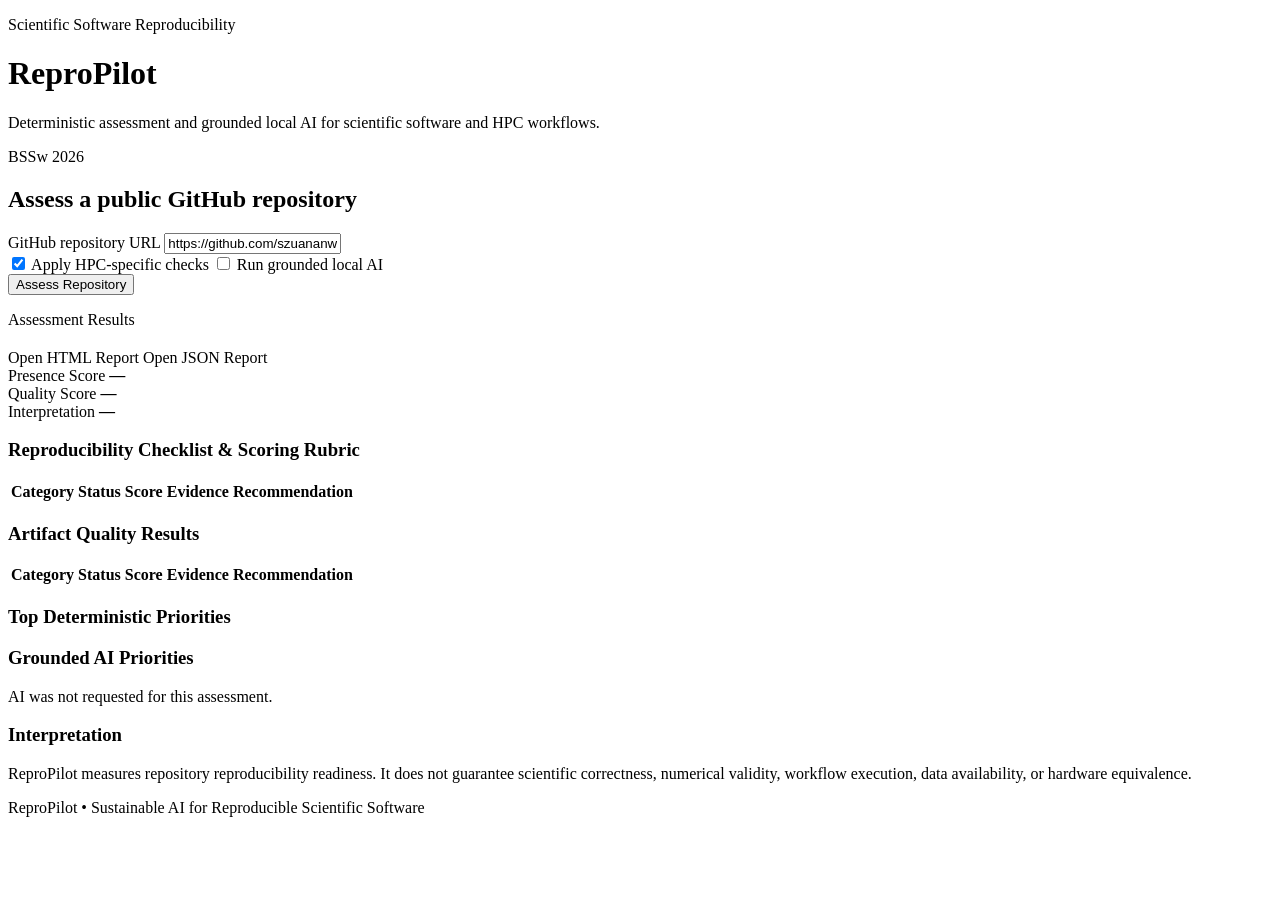
==== webapp/frontend/index.html @ f2b5c86c "Add interactive ReproPilot web dashboard" ====
<!doctype html>
<html lang="en">
<head>
  <meta charset="utf-8" />
  <meta name="viewport" content="width=device-width, initial-scale=1" />
  <title>ReproPilot</title>
  <link rel="stylesheet" href="/static/styles.css" />
</head>
<body>
  <header class="hero">
    <div class="hero-inner">
      <div>
        <p class="eyebrow">Scientific Software Reproducibility</p>
        <h1>ReproPilot</h1>
        <p class="subtitle">
          Deterministic assessment and grounded local AI for scientific software and HPC workflows.
        </p>
      </div>
      <div class="badge">BSSw 2026</div>
    </div>
  </header>

  <main class="container">
    <section class="panel">
      <h2>Assess a public GitHub repository</h2>
      <form id="assessment-form">
        <label for="repository-url">GitHub repository URL</label>
        <input
          id="repository-url"
          name="repository-url"
          type="url"
          value="https://github.com/szuananwar/ai-assisted-reproducibility-bssw"
          placeholder="https://github.com/owner/repository"
          required
        />

        <div class="options">
          <label class="check-row">
            <input id="hpc-applicable" type="checkbox" checked />
            Apply HPC-specific checks
          </label>
          <label class="check-row">
            <input id="use-ai" type="checkbox" />
            Run grounded local AI
          </label>
        </div>

        <button id="submit-button" type="submit">Assess Repository</button>
      </form>

      <div id="status" class="status" aria-live="polite"></div>
    </section>

    <section id="results" class="hidden">
      <div class="results-header">
        <div>
          <p class="eyebrow">Assessment Results</p>
          <h2 id="repository-name"></h2>
          <p><a id="repository-link" target="_blank" rel="noreferrer"></a></p>
        </div>
        <div class="download-actions">
          <a id="html-report" class="secondary-button" target="_blank">Open HTML Report</a>
          <a id="json-report" class="secondary-button" target="_blank">Open JSON Report</a>
        </div>
      </div>

      <div class="score-grid">
        <article class="score-card">
          <span>Presence Score</span>
          <strong id="presence-score">—</strong>
          <div class="meter"><div id="presence-meter"></div></div>
        </article>
        <article class="score-card">
          <span>Quality Score</span>
          <strong id="quality-score">—</strong>
          <div class="meter"><div id="quality-meter"></div></div>
        </article>
        <article class="score-card">
          <span>Interpretation</span>
          <strong id="quality-band">—</strong>
        </article>
      </div>

      <section class="panel">
        <h3>Reproducibility Checklist & Scoring Rubric</h3>
        <div class="table-wrap">
          <table id="presence-table">
            <thead>
              <tr>
                <th>Category</th>
                <th>Status</th>
                <th>Score</th>
                <th>Evidence</th>
                <th>Recommendation</th>
              </tr>
            </thead>
            <tbody></tbody>
          </table>
        </div>
      </section>

      <section class="panel">
        <h3>Artifact Quality Results</h3>
        <div id="quality-bars" class="bar-list"></div>
        <div class="table-wrap">
          <table id="quality-table">
            <thead>
              <tr>
                <th>Category</th>
                <th>Status</th>
                <th>Score</th>
                <th>Evidence</th>
                <th>Recommendation</th>
              </tr>
            </thead>
            <tbody></tbody>
          </table>
        </div>
      </section>

      <div class="two-column">
        <section class="panel">
          <h3>Top Deterministic Priorities</h3>
          <div id="deterministic-priorities"></div>
        </section>

        <section class="panel">
          <h3>Grounded AI Priorities</h3>
          <div id="ai-priorities">
            <p class="muted">AI was not requested for this assessment.</p>
          </div>
        </section>
      </div>

      <section class="panel note">
        <h3>Interpretation</h3>
        <p>
          ReproPilot measures repository reproducibility readiness. It does not guarantee
          scientific correctness, numerical validity, workflow execution, data availability,
          or hardware equivalence.
        </p>
      </section>
    </section>
  </main>

  <footer>
    <p>ReproPilot • Sustainable AI for Reproducible Scientific Software</p>
  </footer>

  <script src="/static/app.js"></script>
</body>
</html>
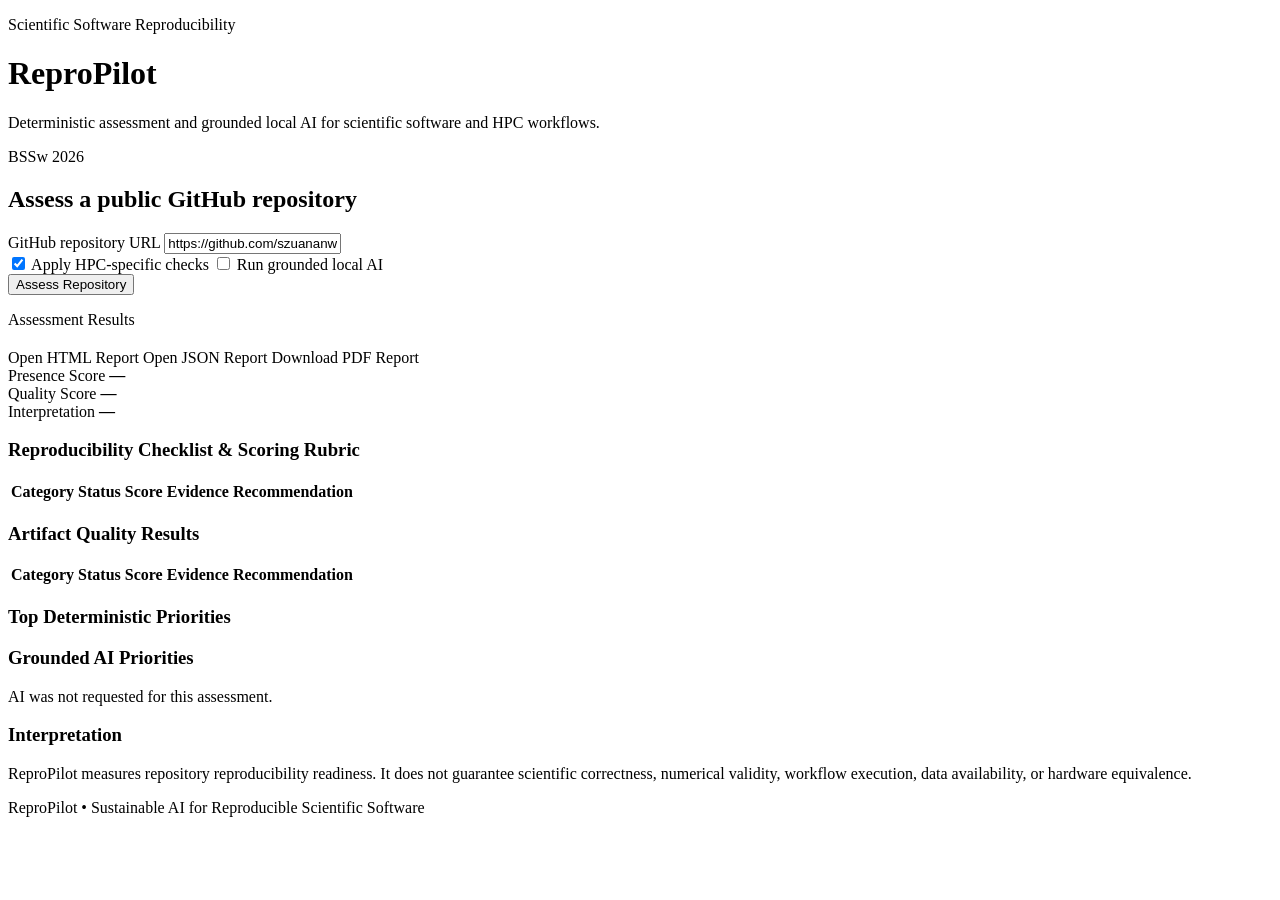
==== commit 7d19c982: "Add PDF reports and Docker Compose deployment" ====
--- a/webapp/frontend/index.html
+++ b/webapp/frontend/index.html
@@ -25,14 +25,9 @@
       <h2>Assess a public GitHub repository</h2>
       <form id="assessment-form">
         <label for="repository-url">GitHub repository URL</label>
-        <input
-          id="repository-url"
-          name="repository-url"
-          type="url"
+        <input id="repository-url" name="repository-url" type="url"
           value="https://github.com/szuananwar/ai-assisted-reproducibility-bssw"
-          placeholder="https://github.com/owner/repository"
-          required
-        />
+          placeholder="https://github.com/owner/repository" required />
 
         <div class="options">
           <label class="check-row">
@@ -47,7 +42,6 @@
 
         <button id="submit-button" type="submit">Assess Repository</button>
       </form>
-
       <div id="status" class="status" aria-live="polite"></div>
     </section>
 
@@ -61,6 +55,7 @@
         <div class="download-actions">
           <a id="html-report" class="secondary-button" target="_blank">Open HTML Report</a>
           <a id="json-report" class="secondary-button" target="_blank">Open JSON Report</a>
+          <a id="pdf-report" class="secondary-button" target="_blank">Download PDF Report</a>
         </div>
       </div>
 
@@ -85,15 +80,7 @@
         <h3>Reproducibility Checklist & Scoring Rubric</h3>
         <div class="table-wrap">
           <table id="presence-table">
-            <thead>
-              <tr>
-                <th>Category</th>
-                <th>Status</th>
-                <th>Score</th>
-                <th>Evidence</th>
-                <th>Recommendation</th>
-              </tr>
-            </thead>
+            <thead><tr><th>Category</th><th>Status</th><th>Score</th><th>Evidence</th><th>Recommendation</th></tr></thead>
             <tbody></tbody>
           </table>
         </div>
@@ -104,15 +91,7 @@
         <div id="quality-bars" class="bar-list"></div>
         <div class="table-wrap">
           <table id="quality-table">
-            <thead>
-              <tr>
-                <th>Category</th>
-                <th>Status</th>
-                <th>Score</th>
-                <th>Evidence</th>
-                <th>Recommendation</th>
-              </tr>
-            </thead>
+            <thead><tr><th>Category</th><th>Status</th><th>Score</th><th>Evidence</th><th>Recommendation</th></tr></thead>
             <tbody></tbody>
           </table>
         </div>
@@ -123,12 +102,9 @@
           <h3>Top Deterministic Priorities</h3>
           <div id="deterministic-priorities"></div>
         </section>
-
         <section class="panel">
           <h3>Grounded AI Priorities</h3>
-          <div id="ai-priorities">
-            <p class="muted">AI was not requested for this assessment.</p>
-          </div>
+          <div id="ai-priorities"><p class="muted">AI was not requested for this assessment.</p></div>
         </section>
       </div>
 
@@ -143,10 +119,7 @@
     </section>
   </main>
 
-  <footer>
-    <p>ReproPilot • Sustainable AI for Reproducible Scientific Software</p>
-  </footer>
-
+  <footer><p>ReproPilot • Sustainable AI for Reproducible Scientific Software</p></footer>
   <script src="/static/app.js"></script>
 </body>
 </html>
